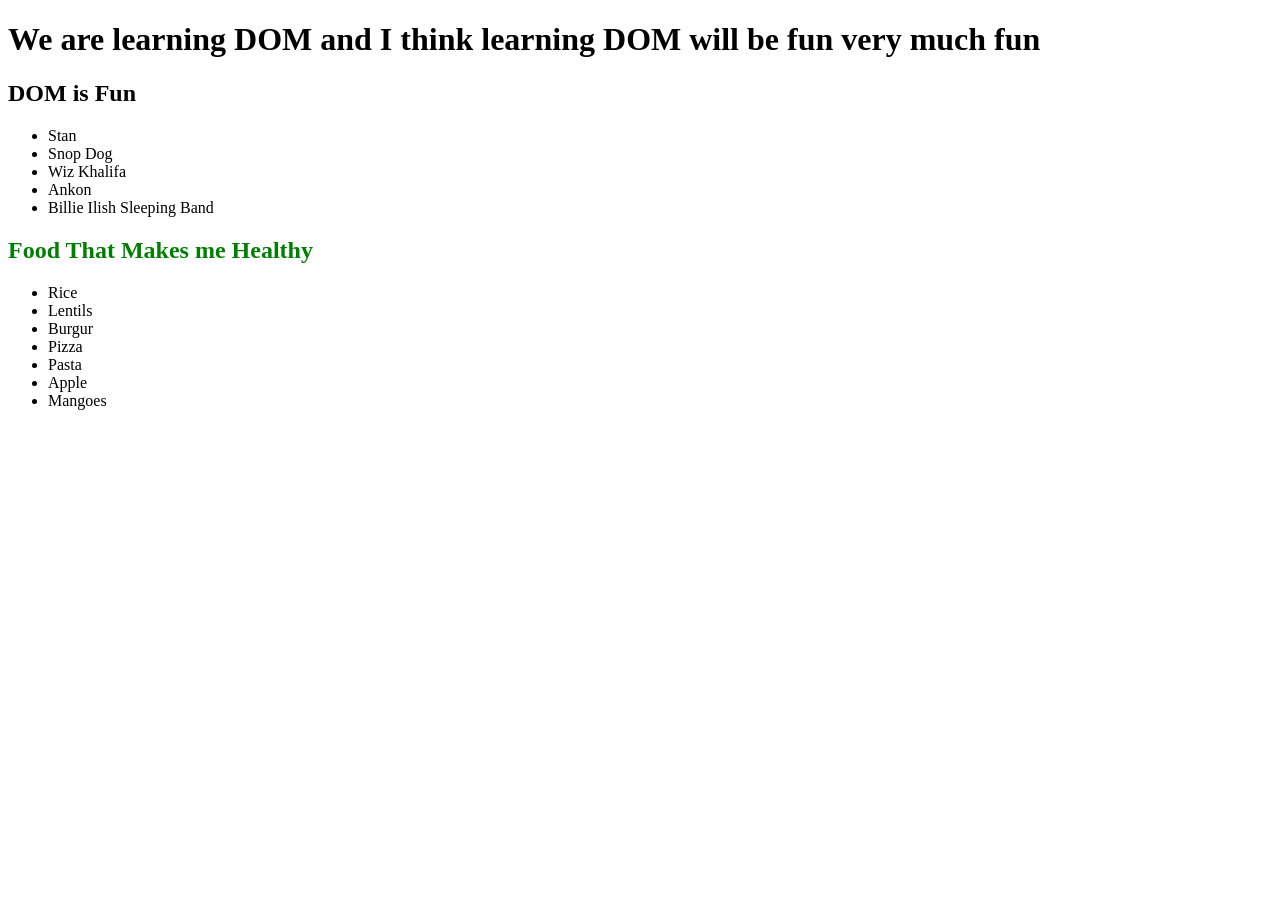
==== index2.html @ 153002e4 "get element by id and class" ====
<!DOCTYPE html>
<html lang="en">
  <head>
    <meta charset="UTF-8" />
    <meta name="viewport" content="width=device-width, initial-scale=1.0" />
    <title>Finally Someone is Tring Document Object Modeling</title>
    <link rel="stylesheet" href="styles/style2.css" />
  </head>
  <body>
    <header>
      <h1>
        We are learning DOM and I think learning DOM will be fun very much fun
      </h1>
    </header>
    <main>
      <section>
        <h1>DOM is Fun</h1>
        <ul>
          <li class="foreign">Stan</li>
          <li>Snop Dog</li>
          <li class="foreign">Wiz Khalifa</li>
          <li>Ankon</li>
          <li id="band">Billie Ilish</li>
        </ul>
      </section>
      <section>
        <h1 id="food_title">Foods I love</h1>
        <ul>
          <li>Rice</li>
          <li>Lentils</li>
          <li class="foreign">Burgur</li>
          <li>Pizza</li>
          <li class="foreign">Pasta</li>
          <li>Apple</li>
          <li>Mangoes</li>
        </ul>
      </section>
    </main>
    <footer></footer>
    <script>
      // Getting Element Through Id
      const getTitle = document.getElementById("food_title");
      console.log(getTitle.innerText);
      getTitle.innerText = "Food That Makes me Healthy";

      //   Getting elements through id part -2
      const bandElement = document.getElementById("band");
      console.log(bandElement.innerText);
      bandElement.innerText = "Billie Ilish Sleeping Band";

      //   getting element through class
      const foreignElements = document.getElementsByClassName("foreign");
      console.log(foreignElements); //This Portion Particularyly Showing Nothing
      for (let foreignElement of foreignElements) {
        console.log(foreignElement.innerText);
      }
    </script>
    <script src="js/hi.js"></script>
  </body>
</html>
---- styles/style2.css ----
#food_title{
    color: green;
}
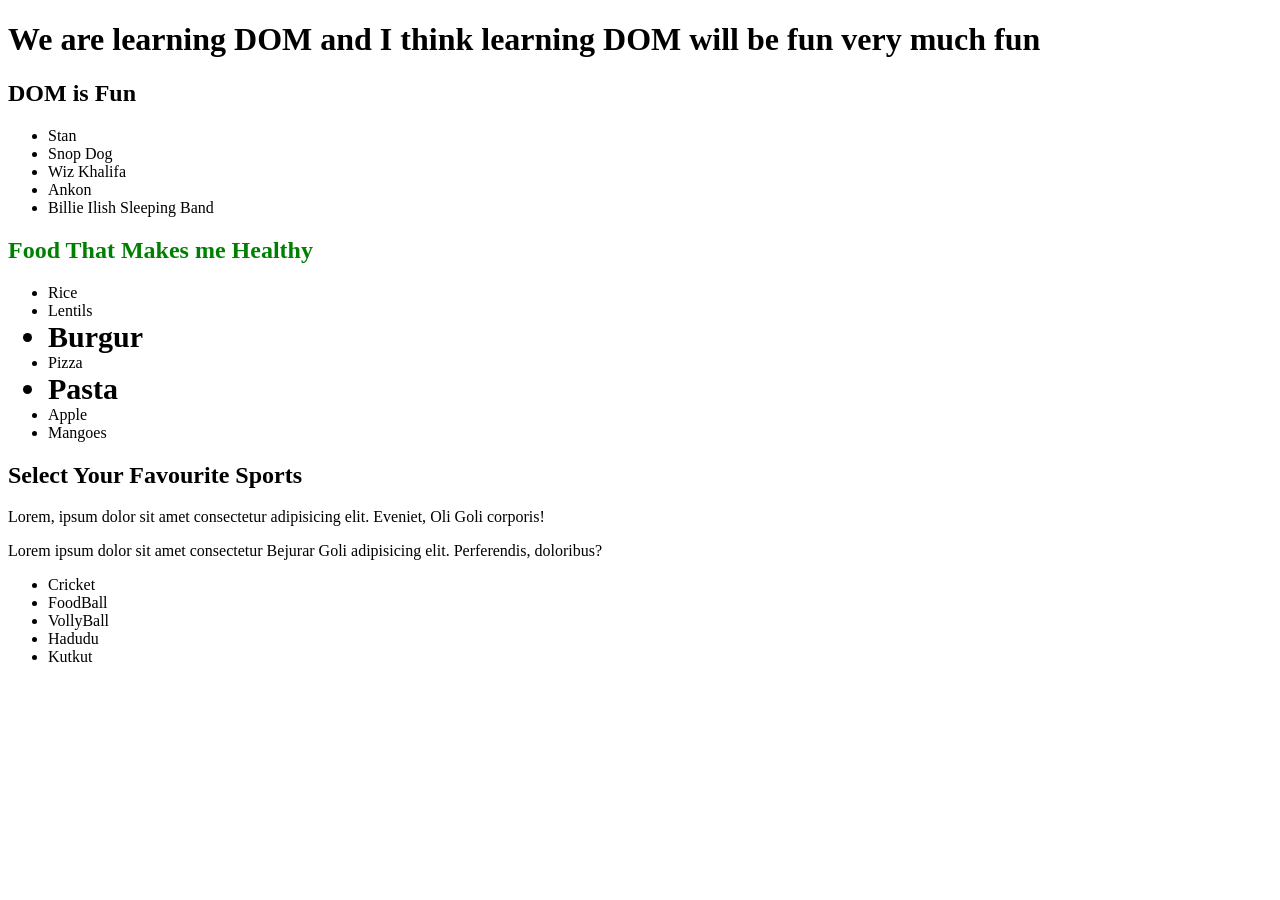
==== commit f3c7c75b: "query selector" ====
--- a/index2.html
+++ b/index2.html
@@ -13,7 +13,7 @@
       </h1>
     </header>
     <main>
-      <section>
+      <section class="songs">
         <h1>DOM is Fun</h1>
         <ul>
           <li class="foreign">Stan</li>
@@ -23,7 +23,7 @@
           <li id="band">Billie Ilish</li>
         </ul>
       </section>
-      <section>
+      <section class="food">
         <h1 id="food_title">Foods I love</h1>
         <ul>
           <li>Rice</li>
@@ -33,6 +33,25 @@
           <li class="foreign">Pasta</li>
           <li>Apple</li>
           <li>Mangoes</li>
+        </ul>
+      </section>
+      <section class="favourite_sports">
+        <h1>Select Your Favourite Sports</h1>
+        <p>
+          Lorem, ipsum dolor sit amet consectetur adipisicing elit. Eveniet,
+          <span>Oli Goli</span>
+          corporis!
+        </p>
+        <p>
+          Lorem ipsum dolor sit amet consectetur
+          <span>Bejurar Goli</span> adipisicing elit. Perferendis, doloribus?
+        </p>
+        <ul>
+          <li class="international">Cricket</li>
+          <li class="international">FoodBall</li>
+          <li>VollyBall</li>
+          <li>Hadudu</li>
+          <li>Kutkut</li>
         </ul>
       </section>
     </main>
@@ -54,6 +73,19 @@
       for (let foreignElement of foreignElements) {
         console.log(foreignElement.innerText);
       }
+
+      // Query Selector All
+      const spanElements = document.querySelectorAll(".favourite_sports span");
+      //Returns a nodelist thats why this console log will not work we will be looping through
+      // console.log(spanElements.innerText);
+      for (let spanElement of spanElements) {
+        console.log(spanElement.innerText);
+      }
+
+      // Only Query Selector
+      const spanElement = document.querySelector(".favourite_sports span");
+      //Will Provide me with the first value of what they get
+      console.log(spanElement.innerText);
     </script>
     <script src="js/hi.js"></script>
   </body>
--- a/styles/style2.css
+++ b/styles/style2.css
@@ -1,3 +1,9 @@
 #food_title{
     color: green;
-}+}
+ .food .foreign{
+        /* color: yellow; */
+        /* color: beige; */
+        font-weight: 700;
+        font-size: 30px;
+    }
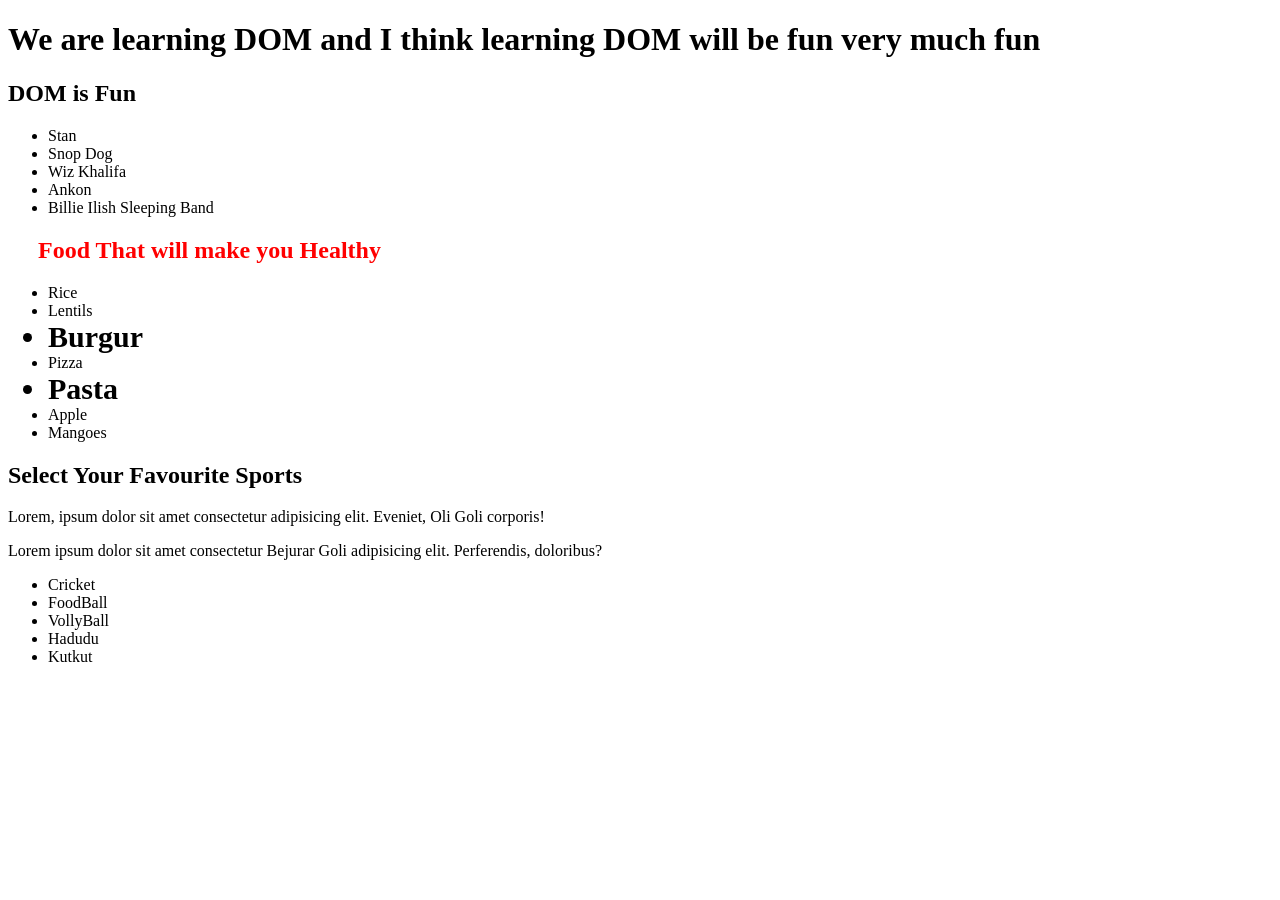
==== commit 0742f66f: "changing documents with DOM and JS" ====
--- a/index2.html
+++ b/index2.html
@@ -86,6 +86,23 @@
       const spanElement = document.querySelector(".favourite_sports span");
       //Will Provide me with the first value of what they get
       console.log(spanElement.innerText);
+
+      //Getting ELement Through ID
+      const foodElement = document.getElementById("food_title");
+      console.log(foodElement.innerText);
+      foodElement.innerText = "Food That will make you Healthy";
+      // changing the styling of my documnet through  below
+      //We can do the css styling with connecting the javascript with DOM
+      foodElement.style.color = "red";
+      // foodElement.style.backgroundColor = "blue";
+      foodElement.style.border = "0px solid yellow";
+      foodElement.style.borderRadius = "0px";
+      foodElement.style.padding = "0px";
+      foodElement.style.marginLeft = "30px";
+      foodElement.classList.add("bg-red");
+      foodElement.classList.remove("bg-red");
+      foodElement.getAttribute("id");
+      foodElement.getAttribute("class");
     </script>
     <script src="js/hi.js"></script>
   </body>
--- a/styles/style2.css
+++ b/styles/style2.css
@@ -6,4 +6,7 @@
         /* color: beige; */
         font-weight: 700;
         font-size: 30px;
-    }+    }
+.bg-red{
+    background-color: red;
+}
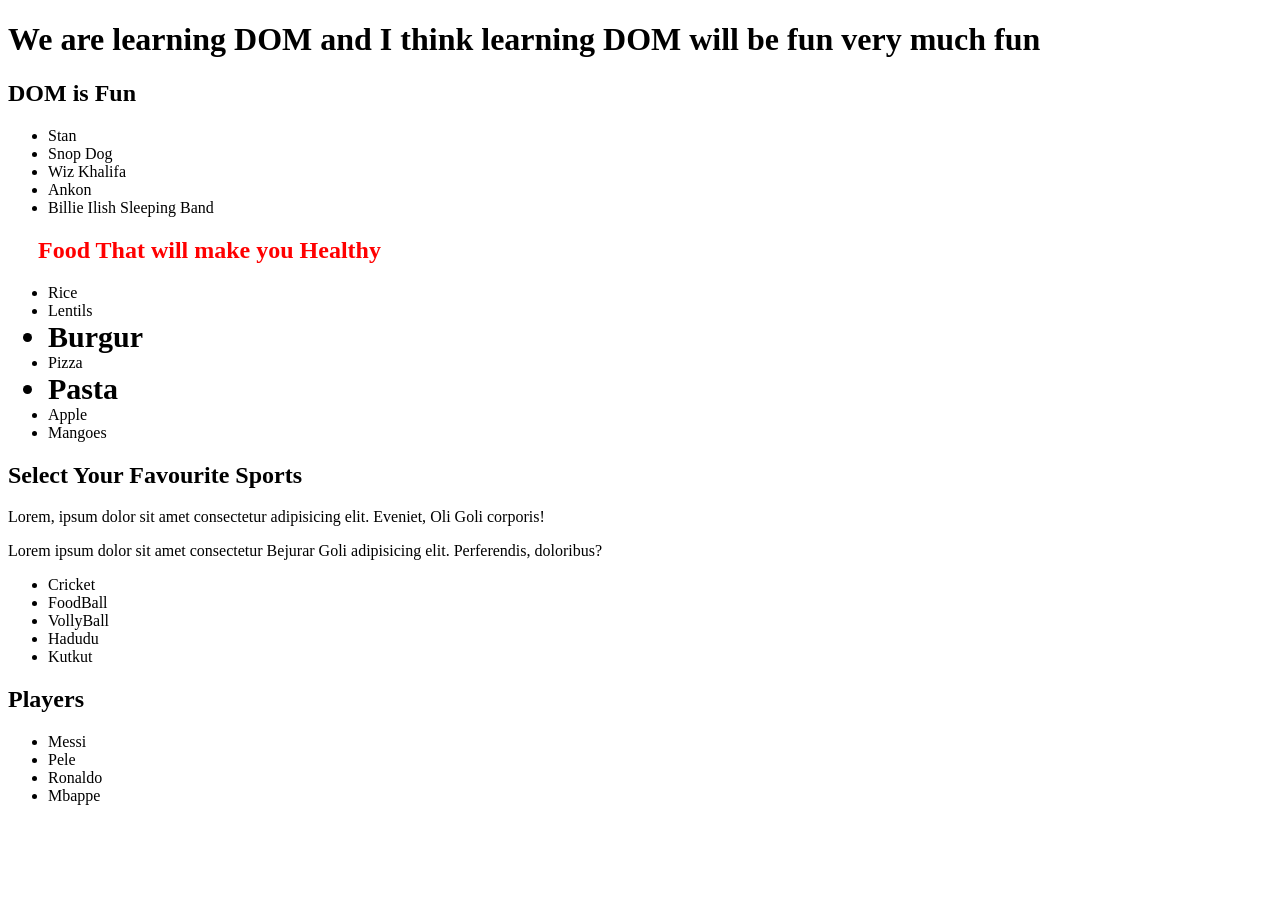
==== commit 40492df7: "changing the styling through DOM" ====
--- a/index2.html
+++ b/index2.html
@@ -54,6 +54,15 @@
           <li>Kutkut</li>
         </ul>
       </section>
+      <section id="players_container">
+        <h1>Players</h1>
+        <ul>
+          <li>Messi</li>
+          <li>Pele</li>
+          <li>Ronaldo</li>
+          <li>Mbappe</li>
+        </ul>
+      </section>
     </main>
     <footer></footer>
     <script>
